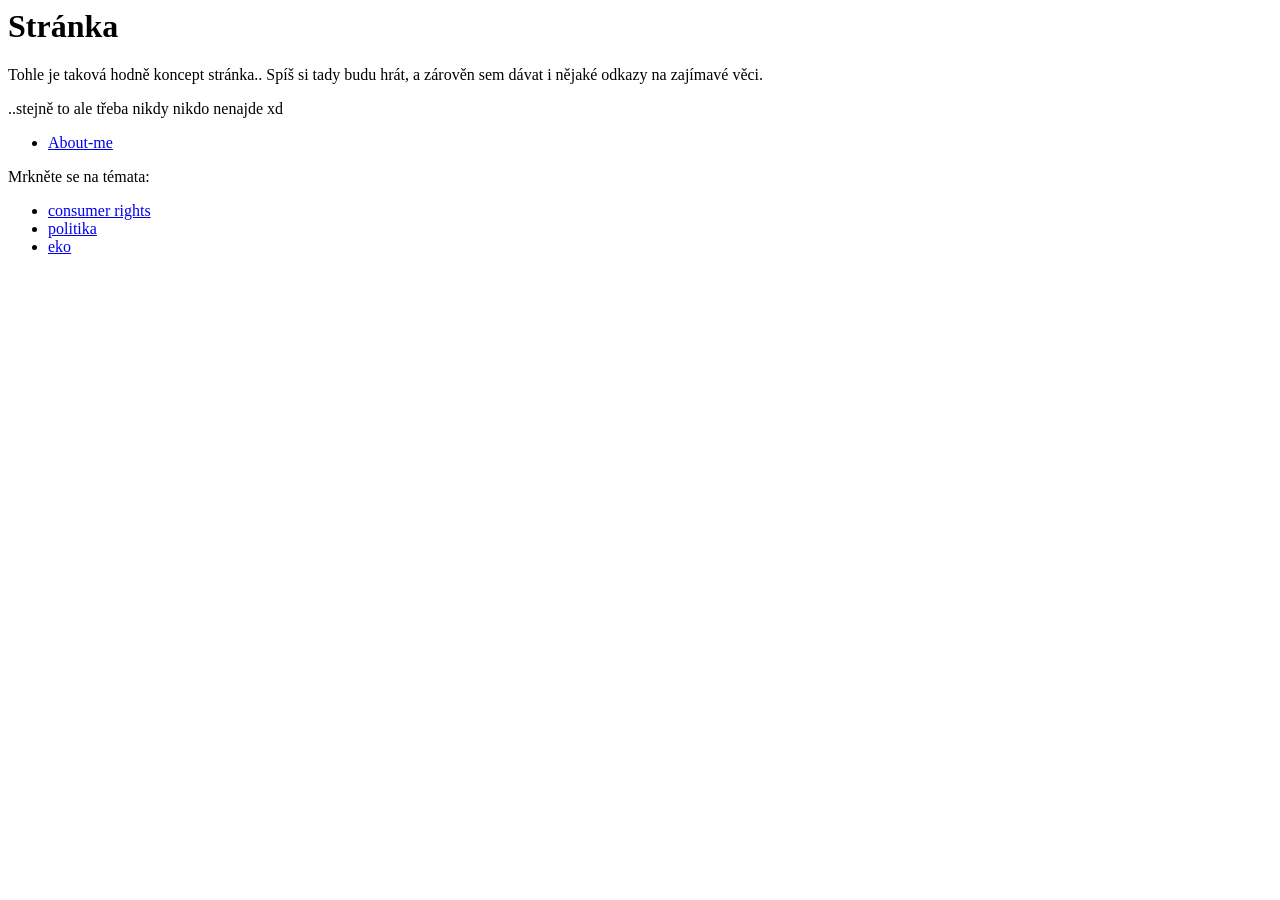
==== index.html @ d2afca3e "verze webu 0.1 počátek" ====
<body>
<h1>Stránka</h1>
<p>Tohle je taková hodně koncept stránka.. Spíš si tady budu hrát, a zárověn sem dávat i nějaké odkazy na zajímavé věci.</p>
<p>..stejně to ale třeba nikdy nikdo nenajde xd
<ul>
<li><a href="about-me.html"> About-me </a></li>
</ul>
<p>Mrkněte se na témata: </p>
<ul>
<li><a href="consumer-rights.html"> consumer rights </a></li>
<li><a href="politika.html"> politika </a></li>
<li><a href="eko.html"> eko </a></li>

</ul>

</body>
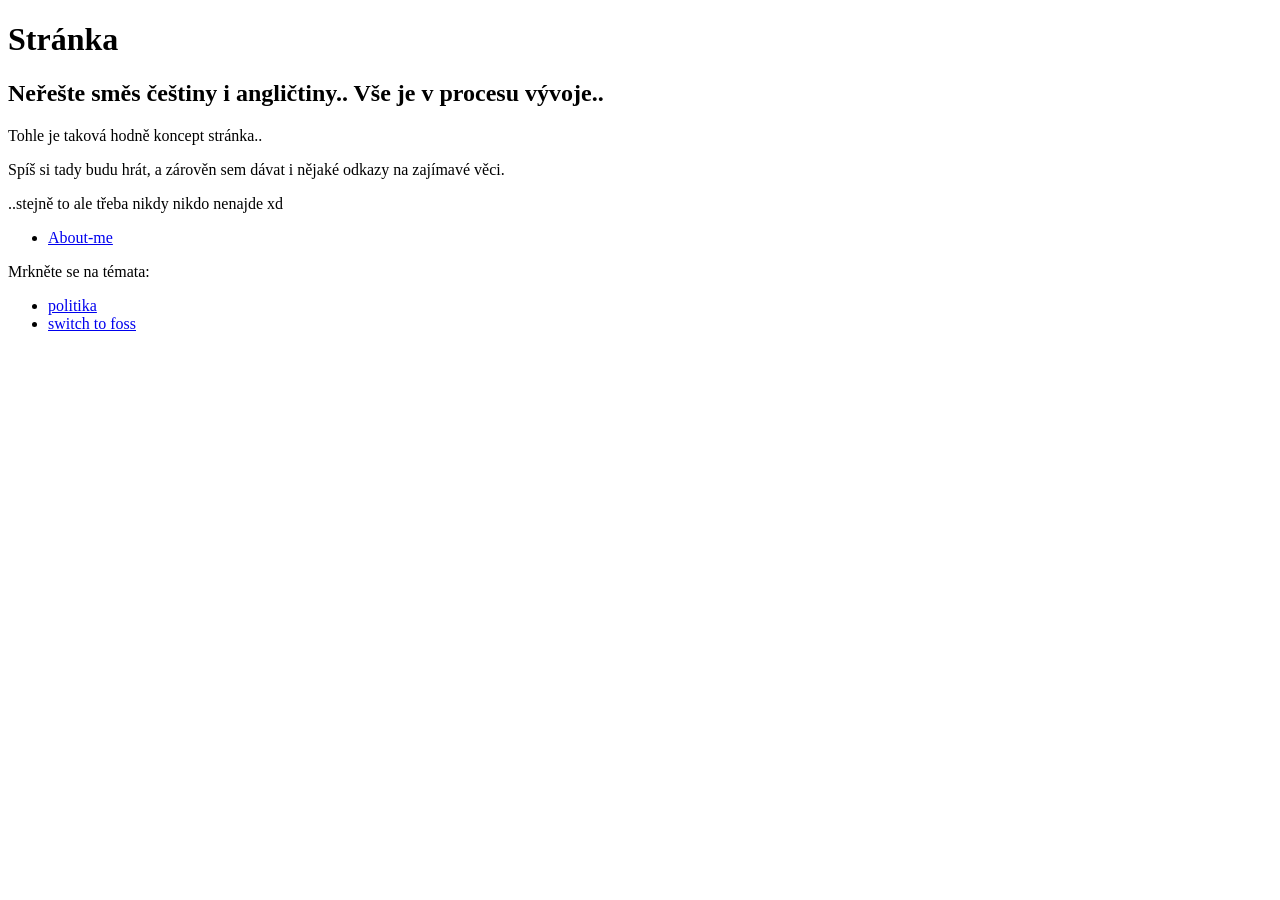
==== commit a3e9e4cd: "Add files via upload" ====
--- a/index.html
+++ b/index.html
@@ -1,16 +1,26 @@
+<!DOCTYPE html>
+<html lang="en">
+<head>
+    <meta charset="UTF-8">
+    <meta name="viewport" content="width=device-width, initial-scale=1.0">
+    <title>Document</title>
+    
+</head>
 <body>
+    
 <h1>Stránka</h1>
-<p>Tohle je taková hodně koncept stránka.. Spíš si tady budu hrát, a zárověn sem dávat i nějaké odkazy na zajímavé věci.</p>
+<h2>Neřešte směs češtiny i angličtiny.. Vše je v procesu vývoje..</h2>
+<p>Tohle je taková hodně koncept stránka.. </p>
+<p>Spíš si tady budu hrát, a zárověn sem dávat i nějaké odkazy na zajímavé věci.</p>
 <p>..stejně to ale třeba nikdy nikdo nenajde xd
 <ul>
-<li><a href="about-me.html"> About-me </a></li>
+<li><a href=".\about-me\about-me.html"> About-me </a></li>
 </ul>
 <p>Mrkněte se na témata: </p>
 <ul>
-<li><a href="consumer-rights.html"> consumer rights </a></li>
-<li><a href="politika.html"> politika </a></li>
-<li><a href="eko.html"> eko </a></li>
+<li><a href=".\politics\politics.html"> politika </a></li>
+<li><a href=".\privacy\switch-to-foss.html"> switch to foss </a></li>
 
 </ul>
-
-</body>+</body>
+</html>
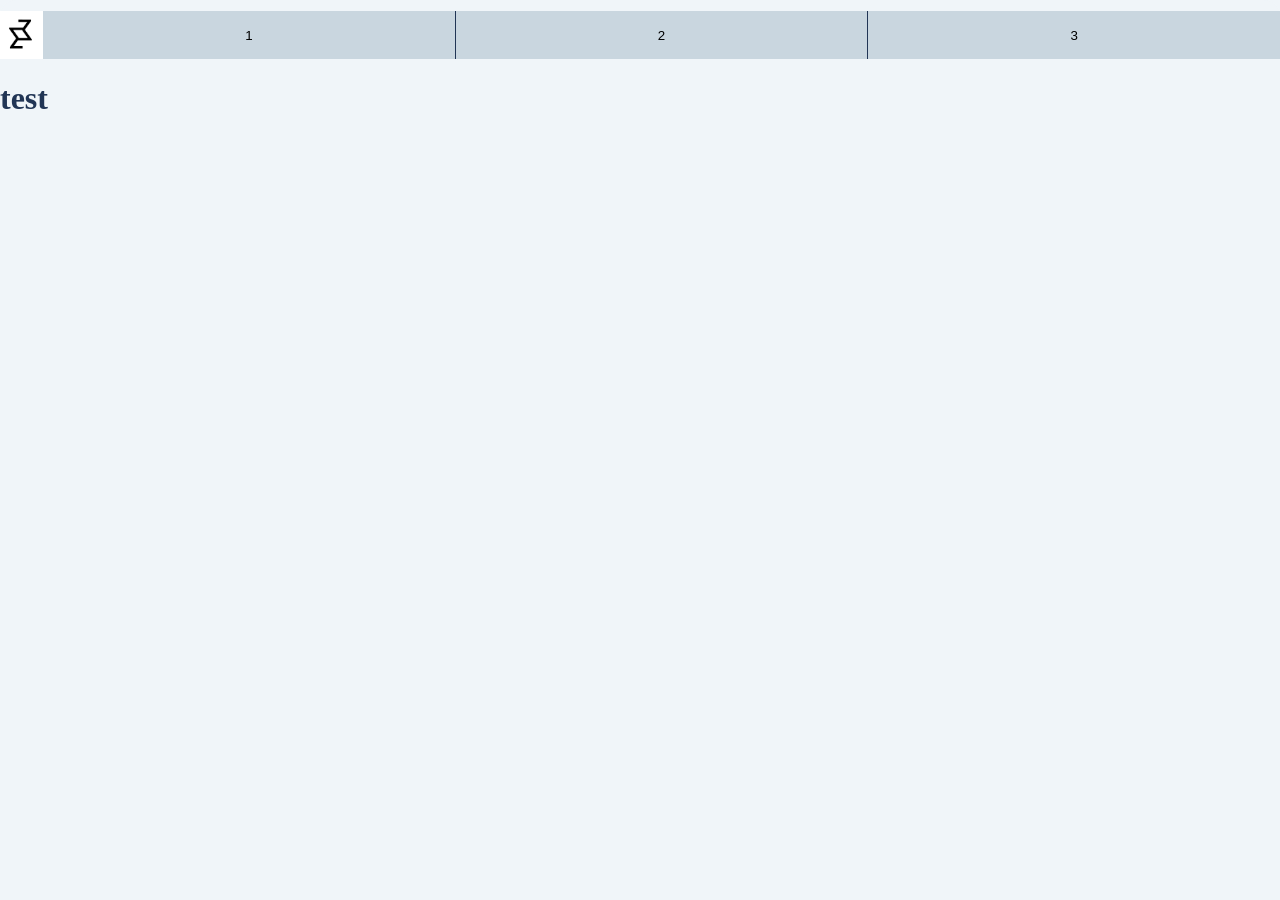
==== commit 416e2bb2: "New index + first CSS" ====
--- a/index.html
+++ b/index.html
@@ -3,24 +3,20 @@
 <head>
     <meta charset="UTF-8">
     <meta name="viewport" content="width=device-width, initial-scale=1.0">
-    <title>Document</title>
+    <title>MW hlavní stránka</title>
+    <link rel="stylesheet" href="styles.css">
     
 </head>
-<body>
-    
-<h1>Stránka</h1>
-<h2>Neřešte směs češtiny i angličtiny.. Vše je v procesu vývoje..</h2>
-<p>Tohle je taková hodně koncept stránka.. </p>
-<p>Spíš si tady budu hrát, a zárověn sem dávat i nějaké odkazy na zajímavé věci.</p>
-<p>..stejně to ale třeba nikdy nikdo nenajde xd
-<ul>
-<li><a href=".\about-me\about-me.html"> About-me </a></li>
-</ul>
-<p>Mrkněte se na témata: </p>
-<ul>
-<li><a href=".\politics\politics.html"> politika </a></li>
-<li><a href=".\privacy\switch-to-foss.html"> switch to foss </a></li>
-
-</ul>
+<body class="body">
+<div class="h-lista"><!-- Horní lišta-->
+    <button class="home-button">
+        <img class="home-button-img" src="images\logo.png"
+        onclick="location.href='index.html'">
+    </button>
+    <button class="h-button">1</button>
+    <button class="h-button">2</button>
+    <button id="nejvic-pravy" class="h-button">3</button>
+    </div>
+<h1 class="h-nadpis"> test </h1>
 </body>
 </html>
--- a/styles.css
+++ b/styles.css
@@ -0,0 +1,41 @@
+html{
+font-size: 18;
+
+}
+
+.body{
+    background-color: #F0F5F9; ;
+    color: #213555 ;
+    border-color:#213555;
+    margin: 0;
+}
+.h-lista{
+    border-top: 0.7rem solid #F0F5F9;
+    display: flex;
+    position: sticky;
+    text-align: center;
+    background-color: #C9D6DF;
+    height: 3rem;
+    border-radius: 1rem;
+}
+.h-button{
+        flex: 1;
+        background-color: #C9D6DF;
+        border-right: 0.1rem solid #213555;
+        border-left: 0;
+        border-top: 0;
+        border-bottom: 0;
+}
+#nejvic-pravy{
+    border-right: 0;
+}
+.home-button{
+        border: 0;
+        padding: 0;
+}
+.home-button-img{
+    width: auto;
+    height: 3rem;
+    border-radius: 0rem;
+    margin: 0;
+}
